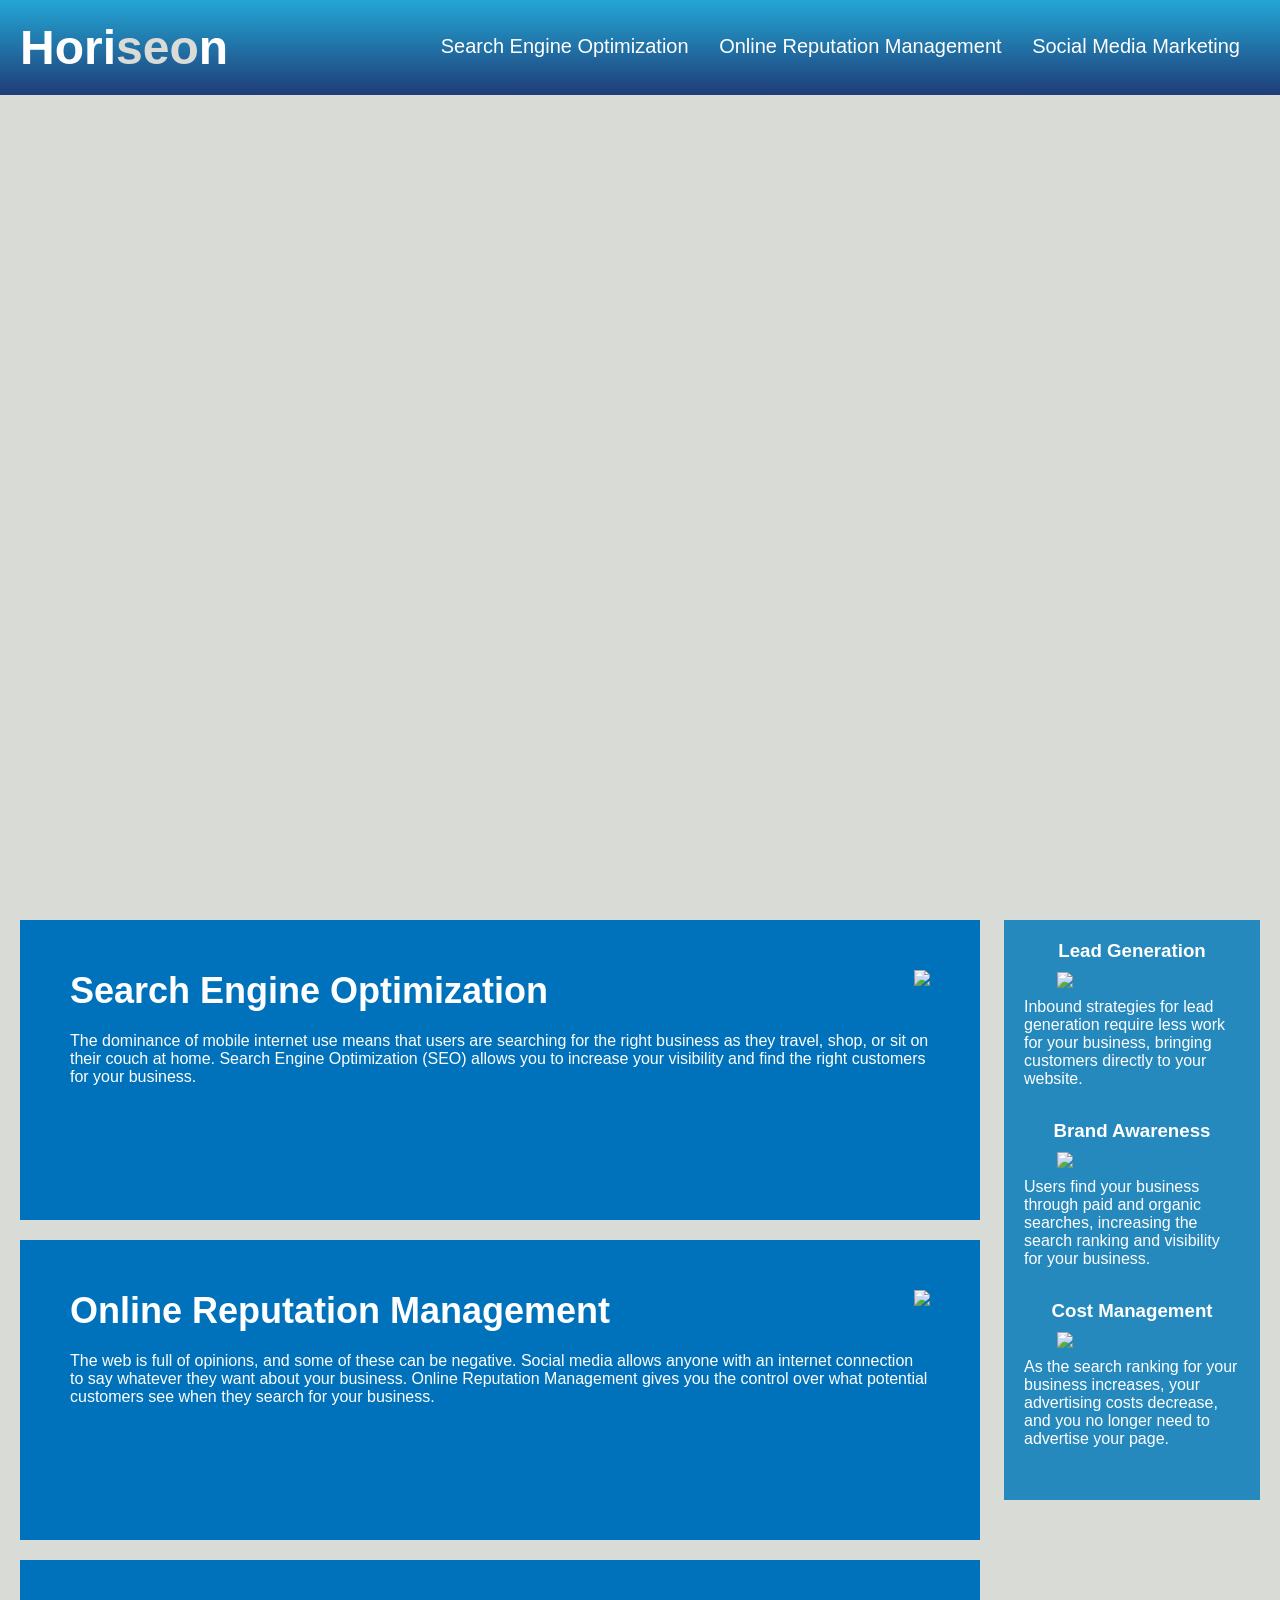
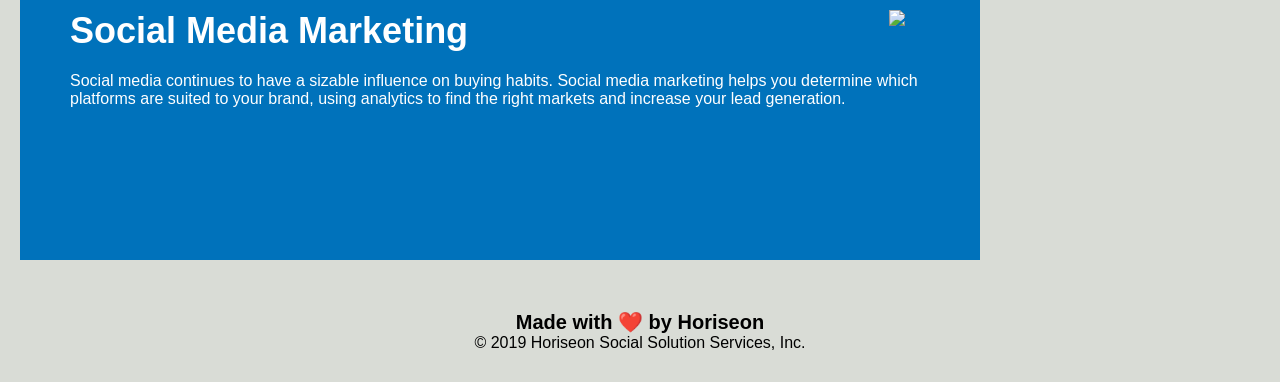
==== Develop/index.html @ a0e0516d "challenge work modified" ====
<!DOCTYPE html>
<html lang="en-us">

    <head>
        <meta charset="UTF-8" />
        <link rel="stylesheet" href="./assets/css/style.css">
        <title>website</title>
    </head>

    <body>
        <nav>
            <div class="header">
                <h1>Hori<span class="seo">seo</span>n</h1>
                <div>
                    <ul>
                        <li>
                            <a href="#search-engine-optimization">Search Engine Optimization</a>
                        </li>
                        <li>
                            <a href="#online-reputation-management">Online Reputation Management</a>
                        </li>
                        <li>
                            <a href="#social-media-marketing">Social Media Marketing</a>
                        </li>
                    </ul>
        </nav>
        </div>

        <div class="hero"></div>
        <div class="content">

            <section id="search-engine-optimization" class="search-engine-optimization" />
            <img src="./assets/images/search-engine-optimization.jpg" class="float-right" />
            <h2>Search Engine Optimization</h2>
            <p>
                The dominance of mobile internet use means that users are searching for the right business as they
                travel, shop, or sit on their couch at home. Search Engine Optimization (SEO) allows you to increase
                your visibility and find the right customers for your business.
            </p>
            </section>


            <section id="online-reputation-management" class="online-reputation-management">
                <img src="./assets/images/online-reputation-management.jpg" class="float-right" />
                <h2>Online Reputation Management</h2>
                <p>
                    The web is full of opinions, and some of these can be negative. Social media allows anyone with an
                    internet connection to say whatever they want about your business. Online Reputation Management
                    gives you the control over what potential customers see when they search for your business.
                </p>
            </section>
            
            <section id="social-media-marketing" class="social-media-marketing">
                <img src="./assets/images/social-media-marketing.jpg" class="float-left" />
                <h2>Social Media Marketing</h2>
                <p>
                    Social media continues to have a sizable influence on buying habits. Social media marketing helps
                    you determine which platforms are suited to your brand, using analytics to find the right markets
                    and increase your lead generation.
                </p>
            </section>
        </div>
        <div class="benefits">
            <div class="benefit-lead">
                <h3>Lead Generation</h3>
                <img src="./assets/images/lead-generation.png" />
                <p>
                    Inbound strategies for lead generation require less work for your business, bringing customers
                    directly to your website.
                </p>
            </div>
            <div class="benefit-brand">
                <h3>Brand Awareness</h3>
                <img src="./assets/images/brand-awareness.png" />
                <p>
                    Users find your business through paid and organic searches, increasing the search ranking and
                    visibility for your business.
                </p>
            </div>
            <div class="benefit-cost">
                <h3>Cost Management</h3>
                <img src="./assets/images/cost-management.png"></img>
                <p>
                    As the search ranking for your business increases, your advertising costs decrease, and you no
                    longer need to advertise your page.
                </p>
            </div>
        </div>
        <div class="footer">
            <h2>Made with ❤️️ by Horiseon</h2>
            <p>
                &copy; 2019 Horiseon Social Solution Services, Inc.
            </p>
        </div>
    </body>

</html>
---- Develop/assets/css/style.css ----
* {
    box-sizing: border-box;
    padding: 0;
    margin: 0;
}

body {
    background-color: #d9dcd6;
}

.header {
    padding: 20px;
    font-family: 'Trebuchet MS', 'Lucida Sans Unicode', 'Lucida Grande', 'Lucida Sans', Arial, sans-serif;
    background-color: #2a607c;
    color: #ffffff;
    background: linear-gradient( #23a6d5, #1f3d77)
}

.header h1 {
    display: inline-block;
    font-size: 48px;
}

.header h1 .seo {
    color: #d9dcd6;
}

.header div {
    padding-top: 15px;
    margin-right: 20px;
    float: right;
    font-family: 'Gill Sans', 'Gill Sans MT', Calibri, 'Trebuchet MS', sans-serif;
    font-size: 20px;
}

.header div ul {
    list-style-type: none;
}

.header div ul li {
    display: inline-block;
    margin-left: 25px;
}

a {
    color: #ffffff;
    text-decoration: none;
}

p {
    font-size: 16px;
}

.hero {
    height: 800px;
    width: 100%;
    margin-bottom: 25px;
    background-image: url("../images/digital-marketing-meeting.jpg");
    background-size: cover;
    background-position: center;
}

.float-left {
    float: right;
    margin-right: 25px;
}

.float-right {
    float: right;
    margin-left: 25px;
}

.content {
    width: 75%;
    display: inline-block;
    margin-left: 20px;
}

.benefits {
    margin-right: 20px;
    padding: 20px;
    clear: both;
    float: right;
    width: 20%;
    height: 100%;
    font-family: 'Gill Sans', 'Gill Sans MT', Calibri, 'Trebuchet MS', sans-serif;
    background-color: #2589bd;
}

.benefit-lead {
    margin-bottom: 32px;
    color: #ffffff;
}

.benefit-brand {
    margin-bottom: 32px;
    color: #ffffff;
}

.benefit-cost {
    margin-bottom: 32px;
    color: #ffffff;
}

.benefit-lead h3 {
    margin-bottom: 10px;
    text-align: center;
}

.benefit-brand h3 {
    margin-bottom: 10px;
    text-align: center;
}

.benefit-cost h3 {
    margin-bottom: 10px;
    text-align: center;
}

.benefit-lead img {
    display: block;
    margin: 10px auto;
    max-width: 150px;
}

.benefit-brand img {
    display: block;
    margin: 10px auto;
    max-width: 150px;
}

.benefit-cost img {
    display: block;
    margin: 10px auto;
    max-width: 150px;
}

.search-engine-optimization {
    margin-bottom: 20px;
    padding: 50px;
    height: 300px;
    font-family: 'Gill Sans', 'Gill Sans MT', Calibri, 'Trebuchet MS', sans-serif;
    background: #0072bb;
    color: #ffffff;
}

.online-reputation-management {
    margin-bottom: 20px;
    padding: 50px;
    height: 300px;
    font-family: 'Gill Sans', 'Gill Sans MT', Calibri, 'Trebuchet MS', sans-serif;
    background-color: #0072bb;
    color: #ffffff;
}

.social-media-marketing {
    margin-bottom: 20px;
    padding: 50px;
    height: 300px;
    font-family: 'Gill Sans', 'Gill Sans MT', Calibri, 'Trebuchet MS', sans-serif;
    background-color: #0072bb;
    color: #ffffff;
}

.search-engine-optimization img {
    max-height: 200px;
}

.online-reputation-management img {
    max-height: 200px;
}

.social-media-marketing img {
    max-height: 200px;
}

.search-engine-optimization h2 {
    margin-bottom: 20px;
    font-size: 36px;
}

.online-reputation-management h2 {
    margin-bottom: 20px;
    font-size: 36px;
}

.social-media-marketing h2 {
    margin-bottom: 20px;
    font-size: 36px;
}

.footer {
    padding: 30px;
    clear: both;
    font-family: 'Trebuchet MS', 'Lucida Sans Unicode', 'Lucida Grande', 'Lucida Sans', Arial, sans-serif;
    text-align: center;
}

.footer h2 {
    font-size: 20px;
}
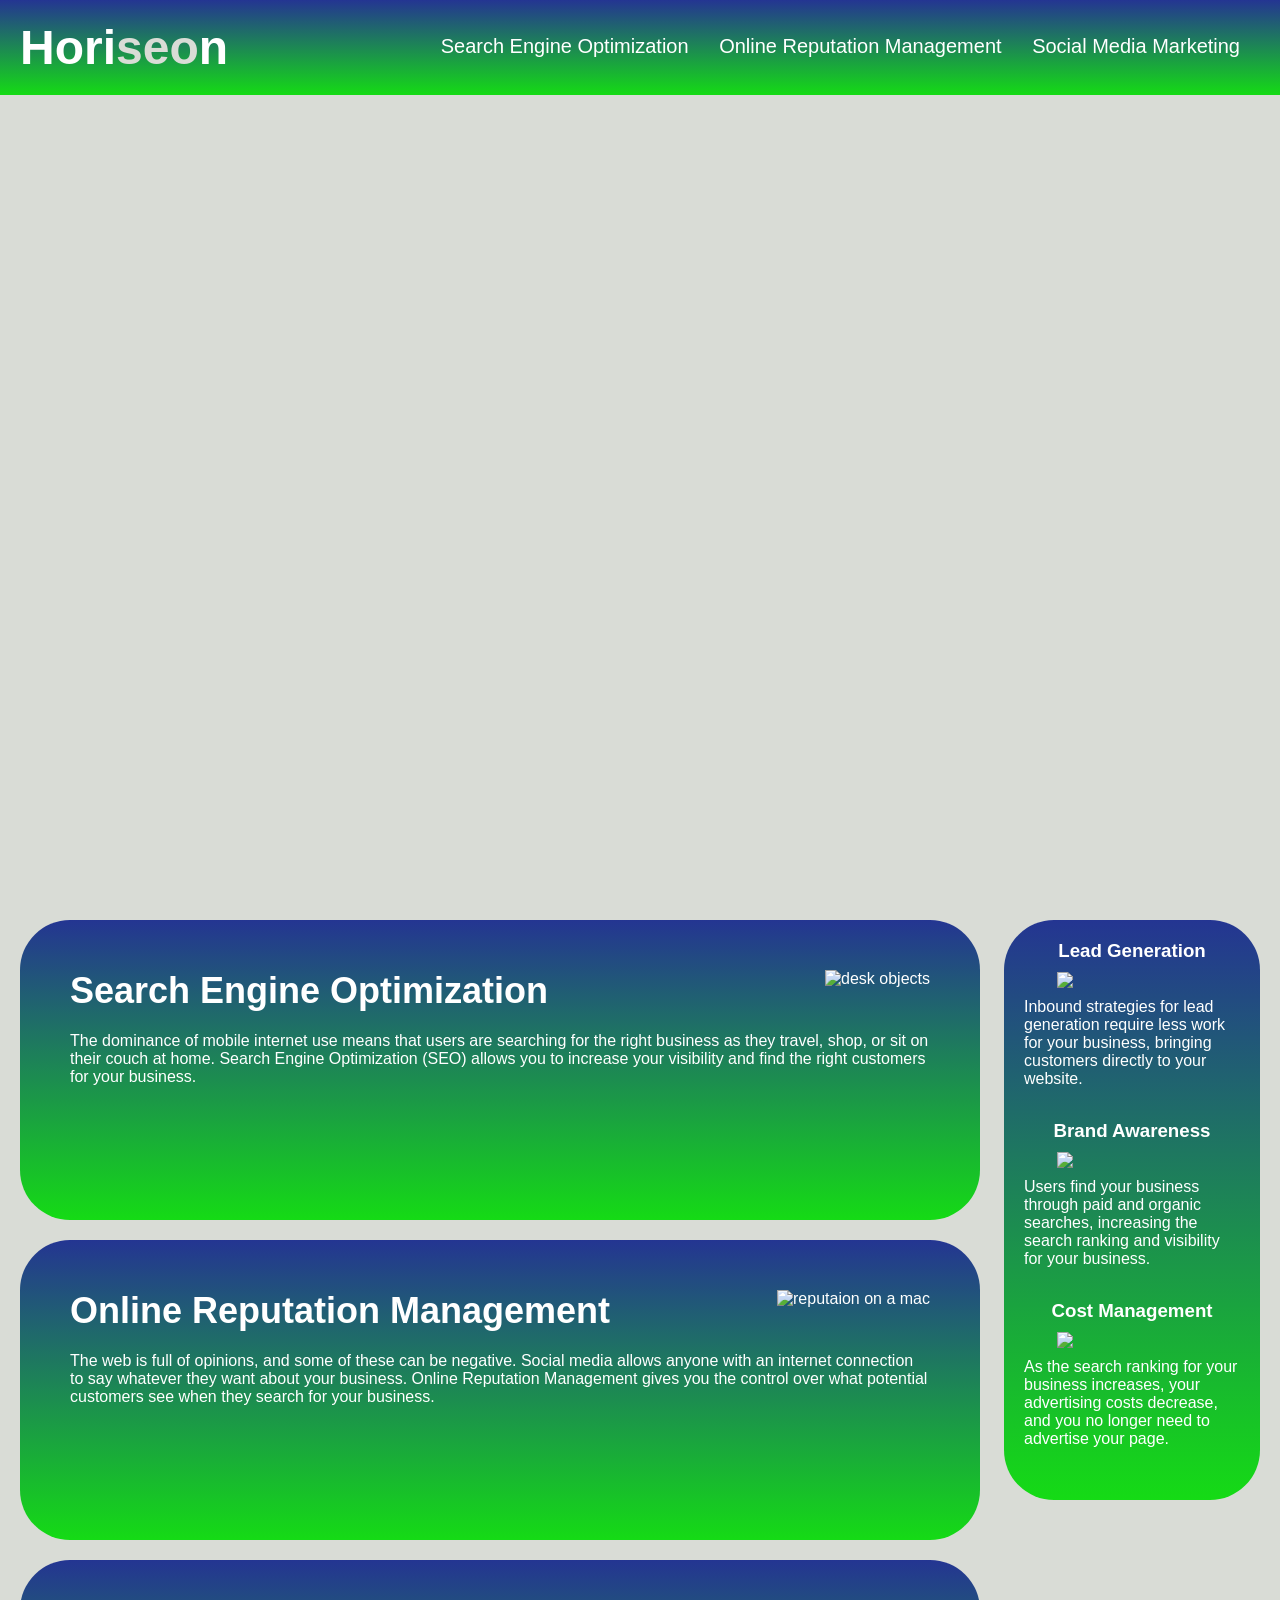
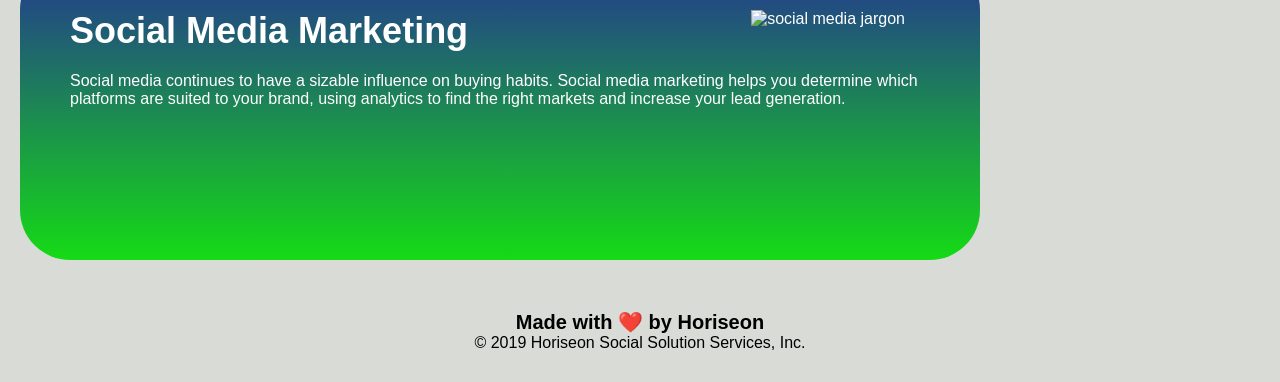
==== commit 9c027538: "reordered style.css and added alt attributes" ====
--- a/Develop/index.html
+++ b/Develop/index.html
@@ -4,12 +4,12 @@
     <head>
         <meta charset="UTF-8" />
         <link rel="stylesheet" href="./assets/css/style.css">
-        <title>website</title>
+        <title>Horiseon code refactor!!!!</title>
     </head>
 
     <body>
         <nav>
-            <div class="header">
+            <header>
                 <h1>Hori<span class="seo">seo</span>n</h1>
                 <div>
                     <ul>
@@ -24,13 +24,13 @@
                         </li>
                     </ul>
         </nav>
-        </div>
+    </header>   
 
-        <div class="hero"></div>
-        <div class="content">
+        <main class="hero"></main>
+        <article class="content">
 
             <section id="search-engine-optimization" class="search-engine-optimization" />
-            <img src="./assets/images/search-engine-optimization.jpg" class="float-right" />
+            <img src="./assets/images/search-engine-optimization.jpg" alt="desk objects" class="float-right" />
             <h2>Search Engine Optimization</h2>
             <p>
                 The dominance of mobile internet use means that users are searching for the right business as they
@@ -41,7 +41,7 @@
 
 
             <section id="online-reputation-management" class="online-reputation-management">
-                <img src="./assets/images/online-reputation-management.jpg" class="float-right" />
+                <img src="./assets/images/online-reputation-management.jpg" alt="reputaion on a mac" class="float-right" />
                 <h2>Online Reputation Management</h2>
                 <p>
                     The web is full of opinions, and some of these can be negative. Social media allows anyone with an
@@ -49,9 +49,9 @@
                     gives you the control over what potential customers see when they search for your business.
                 </p>
             </section>
-            
+
             <section id="social-media-marketing" class="social-media-marketing">
-                <img src="./assets/images/social-media-marketing.jpg" class="float-left" />
+                <img src="./assets/images/social-media-marketing.jpg" alt="social media jargon" class="float-left" />
                 <h2>Social Media Marketing</h2>
                 <p>
                     Social media continues to have a sizable influence on buying habits. Social media marketing helps
@@ -59,39 +59,42 @@
                     and increase your lead generation.
                 </p>
             </section>
-        </div>
-        <div class="benefits">
-            <div class="benefit-lead">
+        
+        </article> 
+        
+        <article class="benefits">
+            <figure class="benefit-lead">
                 <h3>Lead Generation</h3>
                 <img src="./assets/images/lead-generation.png" />
                 <p>
                     Inbound strategies for lead generation require less work for your business, bringing customers
                     directly to your website.
                 </p>
-            </div>
-            <div class="benefit-brand">
+            </figure>
+            <figure class="benefit-brand">
                 <h3>Brand Awareness</h3>
                 <img src="./assets/images/brand-awareness.png" />
                 <p>
                     Users find your business through paid and organic searches, increasing the search ranking and
                     visibility for your business.
                 </p>
-            </div>
-            <div class="benefit-cost">
+            </figure>
+            
+            <figure class="benefit-cost">
                 <h3>Cost Management</h3>
                 <img src="./assets/images/cost-management.png"></img>
                 <p>
                     As the search ranking for your business increases, your advertising costs decrease, and you no
                     longer need to advertise your page.
                 </p>
-            </div>
-        </div>
-        <div class="footer">
+            </figure>
+        </article>
+        <footer>
             <h2>Made with ❤️️ by Horiseon</h2>
             <p>
                 &copy; 2019 Horiseon Social Solution Services, Inc.
             </p>
-        </div>
+        </footer>
     </body>
 
 </html>
--- a/Develop/assets/css/style.css
+++ b/Develop/assets/css/style.css
@@ -8,24 +8,24 @@
     background-color: #d9dcd6;
 }
 
-.header {
+header {
     padding: 20px;
     font-family: 'Trebuchet MS', 'Lucida Sans Unicode', 'Lucida Grande', 'Lucida Sans', Arial, sans-serif;
     background-color: #2a607c;
     color: #ffffff;
-    background: linear-gradient( #23a6d5, #1f3d77)
-}
-
-.header h1 {
+    background: linear-gradient(#243592, #15db15)
+}
+
+header h1 {
     display: inline-block;
     font-size: 48px;
 }
 
-.header h1 .seo {
+header h1 .seo {
     color: #d9dcd6;
 }
 
-.header div {
+header div {
     padding-top: 15px;
     margin-right: 20px;
     float: right;
@@ -33,11 +33,11 @@
     font-size: 20px;
 }
 
-.header div ul {
+header div ul {
     list-style-type: none;
 }
 
-.header div ul li {
+header div ul li {
     display: inline-block;
     margin-left: 25px;
 }
@@ -51,7 +51,7 @@
     font-size: 16px;
 }
 
-.hero {
+main.hero {
     height: 800px;
     width: 100%;
     margin-bottom: 25px;
@@ -60,23 +60,80 @@
     background-position: center;
 }
 
-.float-left {
-    float: right;
-    margin-right: 25px;
-}
-
-.float-right {
-    float: right;
-    margin-left: 25px;
-}
-
-.content {
+article.content {
     width: 75%;
     display: inline-block;
     margin-left: 20px;
 }
 
-.benefits {
+section.search-engine-optimization {
+    margin-bottom: 20px;
+    padding: 50px;
+    height: 300px;
+    font-family: 'Gill Sans', 'Gill Sans MT', Calibri, 'Trebuchet MS', sans-serif;
+    background: linear-gradient(#243592, #15db15);
+    color: #ffffff;
+    border-radius: 50px 50px;
+}
+
+.search-engine-optimization img {
+    max-height: 200px;
+}
+
+.search-engine-optimization h2 {
+    margin-bottom: 20px;
+    font-size: 36px;
+}
+
+section.online-reputation-management {
+    margin-bottom: 20px;
+    padding: 50px;
+    height: 300px;
+    font-family: 'Gill Sans', 'Gill Sans MT', Calibri, 'Trebuchet MS', sans-serif;
+    background: linear-gradient(#243592, #15db15);
+    color: #ffffff;
+    border-radius: 50px 50px;
+}
+
+.online-reputation-management img {
+    max-height: 200px;
+}
+
+.online-reputation-management h2 {
+    margin-bottom: 20px;
+    font-size: 36px;
+}
+
+section.social-media-marketing {
+    margin-bottom: 20px;
+    padding: 50px;
+    height: 300px;
+    font-family: 'Gill Sans', 'Gill Sans MT', Calibri, 'Trebuchet MS', sans-serif;
+    background: linear-gradient(#243592, #15db15);
+    color: #ffffff;
+    border-radius: 50px 50px;
+}
+
+.social-media-marketing img {
+    max-height: 200px;
+}
+
+.social-media-marketing h2 {
+    margin-bottom: 20px;
+    font-size: 36px;
+}
+
+.float-left {
+    float: right;
+    margin-right: 25px;
+}
+
+.float-right {
+    float: right;
+    margin-left: 25px;
+}
+
+article.benefits {
     margin-right: 20px;
     padding: 20px;
     clear: both;
@@ -84,37 +141,13 @@
     width: 20%;
     height: 100%;
     font-family: 'Gill Sans', 'Gill Sans MT', Calibri, 'Trebuchet MS', sans-serif;
-    background-color: #2589bd;
-}
-
-.benefit-lead {
+    background: linear-gradient(#243592, #15db15);
+    border-radius: 50px 50px;
+}
+
+figure.benefit-lead {
     margin-bottom: 32px;
     color: #ffffff;
-}
-
-.benefit-brand {
-    margin-bottom: 32px;
-    color: #ffffff;
-}
-
-.benefit-cost {
-    margin-bottom: 32px;
-    color: #ffffff;
-}
-
-.benefit-lead h3 {
-    margin-bottom: 10px;
-    text-align: center;
-}
-
-.benefit-brand h3 {
-    margin-bottom: 10px;
-    text-align: center;
-}
-
-.benefit-cost h3 {
-    margin-bottom: 10px;
-    text-align: center;
 }
 
 .benefit-lead img {
@@ -123,79 +156,50 @@
     max-width: 150px;
 }
 
+.benefit-lead h3 {
+    margin-bottom: 10px;
+    text-align: center;
+}
+
+figure.benefit-brand {
+    margin-bottom: 32px;
+    color: #ffffff;
+}
+
 .benefit-brand img {
     display: block;
     margin: 10px auto;
     max-width: 150px;
 }
 
+.benefit-brand h3 {
+    margin-bottom: 10px;
+    text-align: center;
+}
+
+figure.benefit-cost {
+    margin-bottom: 32px;
+    color: #ffffff;
+}
+
 .benefit-cost img {
     display: block;
     margin: 10px auto;
     max-width: 150px;
 }
 
-.search-engine-optimization {
-    margin-bottom: 20px;
-    padding: 50px;
-    height: 300px;
-    font-family: 'Gill Sans', 'Gill Sans MT', Calibri, 'Trebuchet MS', sans-serif;
-    background: #0072bb;
-    color: #ffffff;
-}
-
-.online-reputation-management {
-    margin-bottom: 20px;
-    padding: 50px;
-    height: 300px;
-    font-family: 'Gill Sans', 'Gill Sans MT', Calibri, 'Trebuchet MS', sans-serif;
-    background-color: #0072bb;
-    color: #ffffff;
-}
-
-.social-media-marketing {
-    margin-bottom: 20px;
-    padding: 50px;
-    height: 300px;
-    font-family: 'Gill Sans', 'Gill Sans MT', Calibri, 'Trebuchet MS', sans-serif;
-    background-color: #0072bb;
-    color: #ffffff;
-}
-
-.search-engine-optimization img {
-    max-height: 200px;
-}
-
-.online-reputation-management img {
-    max-height: 200px;
-}
-
-.social-media-marketing img {
-    max-height: 200px;
-}
-
-.search-engine-optimization h2 {
-    margin-bottom: 20px;
-    font-size: 36px;
-}
-
-.online-reputation-management h2 {
-    margin-bottom: 20px;
-    font-size: 36px;
-}
-
-.social-media-marketing h2 {
-    margin-bottom: 20px;
-    font-size: 36px;
-}
-
-.footer {
+.benefit-cost h3 {
+    margin-bottom: 10px;
+    text-align: center;
+}
+
+footer {
     padding: 30px;
     clear: both;
     font-family: 'Trebuchet MS', 'Lucida Sans Unicode', 'Lucida Grande', 'Lucida Sans', Arial, sans-serif;
     text-align: center;
 }
 
-.footer h2 {
+footer h2 {
     font-size: 20px;
-}
+}
